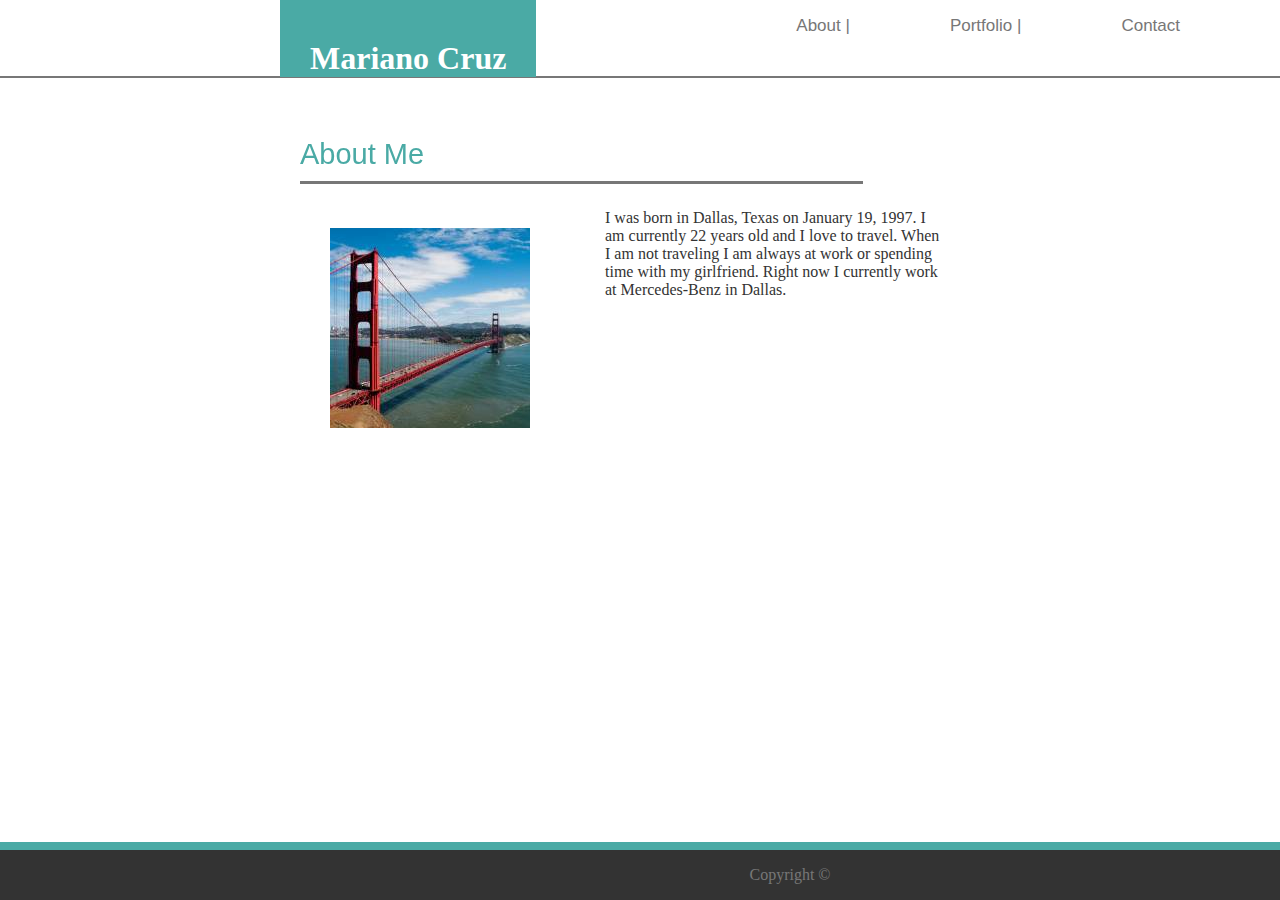
==== index.html @ 89473f46 "added new responsive breakpoints" ====
<!DOCTYPE html>
<html lang="en">
<head>
    <meta charset="UTF-8">
    <meta name="viewport" content="width=device-width, initial-scale=1.0">
    <meta http-equiv="X-UA-Compatible" content="ie=edge">
    <link rel="stylesheet" type="text/css" href="assets/css/style.css">
    <title>My Portfolio</title>
</head>
<body>
    <header>
        <h1 class="logo">Mariano Cruz</h1>
        <div class="top-nav">
            <ul>
                <li><a href="contact.html">Contact  </a></li>
                <li><a href="portfolio.html">Portfolio |</a></li>
                <li><a href="#">About | </a></li>
            </ul>
        </div>
    </header>
    
    <div class="clearfix">
        <p class="boxtitle">
            About Me
        </p>
    </div>

    <section>
        <div class="city-image">
        <img src="images/City image.jpg">
        </div>
    </section>

    <section>
    <div class="center-text">
        <p>I was born in Dallas, Texas on January 19, 1997. I am currently 22 years old and I love to travel.
                    When I am not traveling I am always at work or spending time with my girlfriend.  
                Right now I currently work at Mercedes-Benz in Dallas. 
         </p>
    </div>
    </section>

    <section>
        <div class="footer">
            <p>Copyright &copy;</p>
        </div>
    </section>

</body>
</html>
---- assets/css/style.css ----
body {
    background-image: url(https://tonyc417.github.io/Basic-Portfolio/images/vintage_speckles.png);
    height: 100%;
    margin: 0;
    overflow: auto;
}


.logo {
    position: fixed;
    background: #4aaaa5;
    margin-left: 280px;
    margin-top: 0px;
    padding-top: 40px;
    padding-left: 30px;
    padding-right: 30px;
    color: white;
    font-size: 32px;
    text-align: center;
    font-family: Georgia, 'Times New Roman', Times, serif;
}

.clearfix::after {
    content: " ";
    clear: both;
    display: table;
}

.boxtitle {
    position: fixed;
    margin-left: 300px;
    margin-top: 50px;
    color: #4aaaa5;
    font-size: 29px;
    width: 44%;
    padding: 10px 0px;
    box-sizing: border-box;
    border: none;
    border-bottom: 3px solid #777777;
    font-family: 'Arial', 'Helvetica Neue', Helvetica, sans-serif;
}

.top-nav {
    overflow: hidden;
    background: white;
    border-bottom: 2px solid #777777;
}

li {
    float: right;
    color: #777777;
    padding-right: 100px;
    padding-bottom: 40px;
    display: inline;
    font-size: 17px;
    font-family: 'Arial', 'Helvetica Neue', Helvetica, sans-serif;
}

a {
    color: inherit;
    text-decoration: none;
}

h2 {
    float: left;
    position: fixed;
    font-size: 30px;
    color: #4aaaa5;
    padding-left: 0px;
    padding-right: 800px;
    margin-top: 145px;
    margin-left: 250px;
    font-family: 'Arial', 'Helvetica Neue', Helvetica, sans-serif;
    border-bottom: 3px solid #777777;
}


.center-text {
    float: left;
    width: 50%;
    color: #333;
    margin-left: 280px;
    margin-top: 40px;
    height: 300px;
    padding: 75px 25px;
    background-color: white;
}

p {
    margin-left: 300px;
}

.city-image {
    position: fixed;
    float: left;
    margin-left: 330px;
    margin-top: 150px;
}

.footer {
    position: fixed;
    left: 0;
    bottom: 0;
    width: 100%;
    background-color: #333;
    text-align: center;
    color: #777777;
    border-top: 8px solid #4aaaa5;
}

@media only screen and (max-width: 980px) {

.logo {
    margin-left: 30px;
}

.center-text {
    margin-left: 30px;
}

.city-image {
    margin-left: 50px;
}

.boxtitle {
    margin-left: 40px;
}
}

@media only screen and (max-width: 768px) {

li {
    padding-right: 20px;
}
    
.logo {
    padding: 20px;
    margin-left: 20px;
} 
    
.center-text {
    width: 70%;
}

}
    
@media only screen and (max-width: 640px) {

li {
    position: static;
    padding: 0px;
    margin-top: 100px;
    margin-bottom: 14px;
    display: block;
}

.logo {
    position: static;
    
}

}
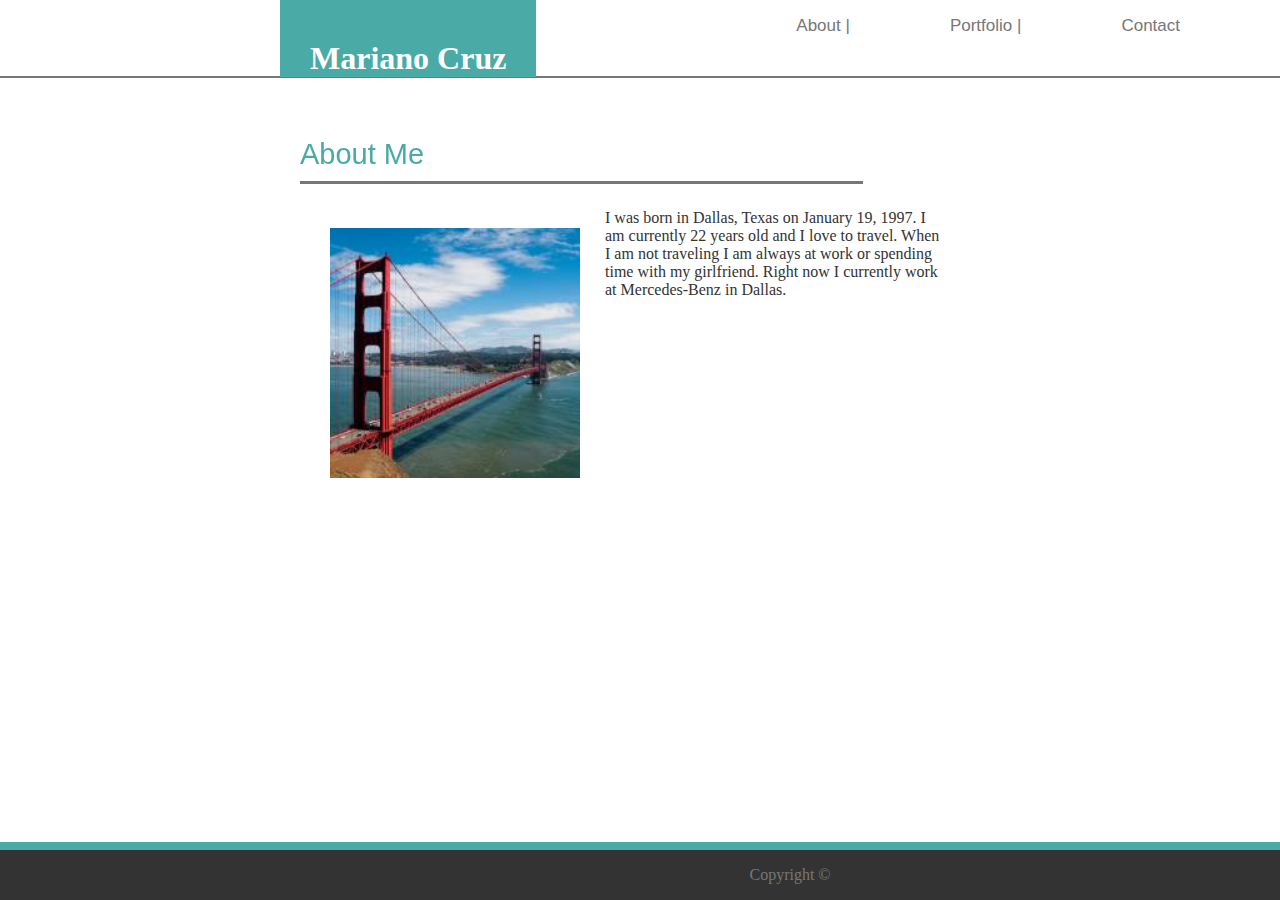
==== commit 90aa7e4a: "added new media query" ====
--- a/index.html
+++ b/index.html
@@ -27,7 +27,7 @@
 
     <section>
         <div class="city-image">
-        <img src="images/City image.jpg">
+        <img src="images/City image.jpg" height="250px">
         </div>
     </section>
 
@@ -42,7 +42,7 @@
 
     <section>
         <div class="footer">
-            <p>Copyright &copy;</p>
+            <p class=>Copyright &copy;</p>
         </div>
     </section>
 
--- a/assets/css/style.css
+++ b/assets/css/style.css
@@ -97,6 +97,35 @@
     margin-top: 150px;
 }
 
+.form {
+    float: left;
+    width: 50%;
+    color: #333;
+    margin-left: 280px;
+    margin-top: 40px;
+    height: 300px;
+    padding: 75px 25px;
+    background-color: white;
+    
+}
+
+.messagebox {
+    width: 505px;
+    height: 100px;
+}
+
+input[type=submit] {
+    background-color: #4aaaa5;
+    color: white;
+    border: none;
+    padding: 8px 25px;
+}
+
+input[type=text] {
+    width: 505px;
+    font-family: 'Arial', 'Helvetica Neue', Helvetica, sans-serif
+}
+
 .footer {
     position: fixed;
     left: 0;
@@ -125,6 +154,11 @@
 .boxtitle {
     margin-left: 40px;
 }
+
+.form {
+    margin-left: 30px;
+}
+
 }
 
 @media only screen and (max-width: 768px) {
@@ -142,21 +176,59 @@
     width: 70%;
 }
 
+.form {
+    width: 70%;
+}
+
 }
     
 @media only screen and (max-width: 640px) {
+
+ul {
+    text-align: center;
+}
+
 
 li {
     position: static;
-    padding: 0px;
+    float: none;
+    padding: 30px;
+    font-size: 1.3em;
+    width: 87%;
+}
+
+.logo {
+    position: static;
+    margin: 0;
+}
+
+.boxtitle {
+    margin-left: 100px;
+    margin-top: 35px;
+    
+}
+
+.city-image {
+    padding: 0;
     margin-top: 100px;
-    margin-bottom: 14px;
-    display: block;
-}
-
-.logo {
-    position: static;
-    
+    margin-left: 200px;
+
+}
+
+.center-text {
+    padding-top: 200px;
+    padding-bottom: 0px;
+    margin-top: 200px;
+
+}
+
+p {
+    margin-left: 10px;
+}
+
+input[type=text] {
+    
+    width: 400px;
 }
 
 }